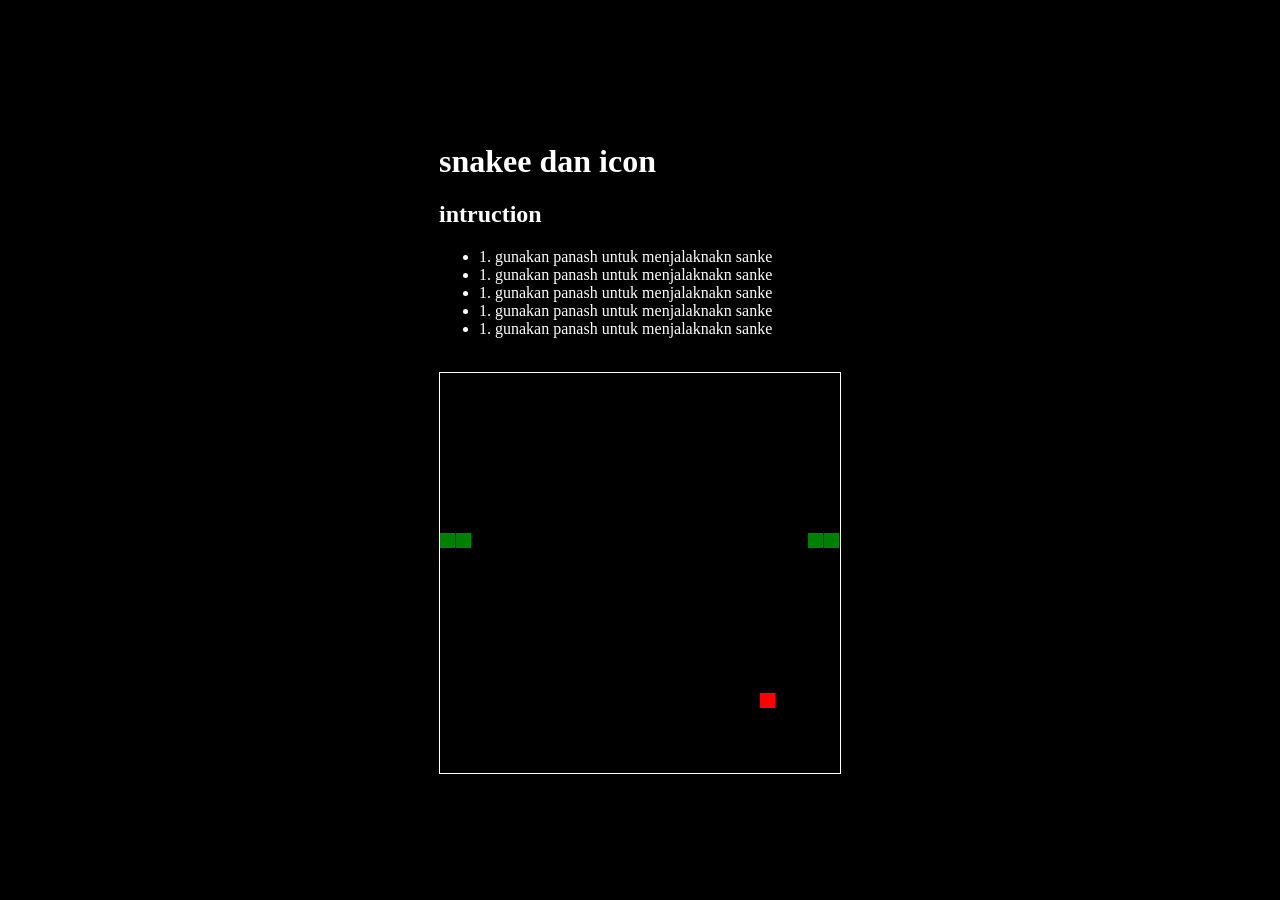
==== snake/snake.html @ fd79216a "first commit" ====
<!DOCTYPE html>
<html>
  <head>
    <title>Basic Snake HTML Game</title>
    <meta charset="UTF-8" />
    <style>
      html,
      body {
        height: 100%;
        margin: 0;
      }
      h1,
      h2,
      ul,
      li {
        color: white;
       position: center;
      }

      body {
        background: black;
        display: flex;
        align-items: center;
        justify-content: center;
      }
      canvas {
          /* margin-top: 900px; */
          /* position: center; */
          /* margin-right: 200px; */
        border: 1px solid white;
      }
    </style>
  </head>
  <body>
      <div>
          <div>
            <h1>snakee dan icon</h1>
            <h2>intruction</h2>
            <ul>
                <li>1. gunakan panash untuk menjalaknakn sanke</li>
                <li>1. gunakan panash untuk menjalaknakn sanke</li>
                <li>1. gunakan panash untuk menjalaknakn sanke</li>
                <li>1. gunakan panash untuk menjalaknakn sanke</li>
                <li>1. gunakan panash untuk menjalaknakn sanke</li>
            </ul>
            <br/>
          </div>
    <canvas width="400" height="400" id="game"></canvas>
    
</div>
    <script>
      var canvas = document.getElementById("game");
      var context = canvas.getContext("2d");

      var grid = 16;
      var count = 0;

      var snake = {
        x: 160,
        y: 160,

        // snake velocity. moves one grid length every frame in either the x or y direction
        dx: grid,
        dy: 0,

        // keep track of all grids the snake body occupies
        cells: [],

        // length of the snake. grows when eating an apple
        maxCells: 4,
      };
      var apple = {
        x: 320,
        y: 320,
      };

      // get random whole numbers in a specific range
      // @see https://stackoverflow.com/a/1527820/2124254
      function getRandomInt(min, max) {
        return Math.floor(Math.random() * (max - min)) + min;
      }

      // game loop
      function loop() {
        requestAnimationFrame(loop);

        // slow game loop to 15 fps instead of 60 (60/15 = 4)
        if (++count < 4) {
          return;
        }

        count = 0;
        context.clearRect(0, 0, canvas.width, canvas.height);

        // move snake by it's velocity
        snake.x += snake.dx;
        snake.y += snake.dy;

        // wrap snake position horizontally on edge of screen
        if (snake.x < 0) {
          snake.x = canvas.width - grid;
        } else if (snake.x >= canvas.width) {
          snake.x = 0;
        }

        // wrap snake position vertically on edge of screen
        if (snake.y < 0) {
          snake.y = canvas.height - grid;
        } else if (snake.y >= canvas.height) {
          snake.y = 0;
        }

        // keep track of where snake has been. front of the array is always the head
        snake.cells.unshift({ x: snake.x, y: snake.y });

        // remove cells as we move away from them
        if (snake.cells.length > snake.maxCells) {
          snake.cells.pop();
        }

        // draw apple
        context.fillStyle = "red";
        context.fillRect(apple.x, apple.y, grid - 1, grid - 1);

        // draw snake one cell at a time
        context.fillStyle = "green";
        snake.cells.forEach(function (cell, index) {
          // drawing 1 px smaller than the grid creates a grid effect in the snake body so you can see how long it is
          context.fillRect(cell.x, cell.y, grid - 1, grid - 1);

          // snake ate apple
          if (cell.x === apple.x && cell.y === apple.y) {
            snake.maxCells++;

            // canvas is 400x400 which is 25x25 grids
            apple.x = getRandomInt(0, 25) * grid;
            apple.y = getRandomInt(0, 25) * grid;
          }

          // check collision with all cells after this one (modified bubble sort)
          for (var i = index + 1; i < snake.cells.length; i++) {
            // snake occupies same space as a body part. reset game
            if (cell.x === snake.cells[i].x && cell.y === snake.cells[i].y) {
              snake.x = 160;
              snake.y = 160;
              snake.cells = [];
              snake.maxCells = 4;
              snake.dx = grid;
              snake.dy = 0;

              apple.x = getRandomInt(0, 25) * grid;
              apple.y = getRandomInt(0, 25) * grid;
            }
          }
        });
      }

      // listen to keyboard events to move the snake
      document.addEventListener("keydown", function (e) {
        // prevent snake from backtracking on itself by checking that it's
        // not already moving on the same axis (pressing left while moving
        // left won't do anything, and pressing right while moving left
        // shouldn't let you collide with your own body)

        // left arrow key
        if (e.which === 37 && snake.dx === 0) {
          snake.dx = -grid;
          snake.dy = 0;
        }
        // up arrow key
        else if (e.which === 38 && snake.dy === 0) {
          snake.dy = -grid;
          snake.dx = 0;
        }
        // right arrow key
        else if (e.which === 39 && snake.dx === 0) {
          snake.dx = grid;
          snake.dy = 0;
        }
        // down arrow key
        else if (e.which === 40 && snake.dy === 0) {
          snake.dy = grid;
          snake.dx = 0;
        }
      });

      // start the game
      requestAnimationFrame(loop);
    </script>
  </body>
</html>
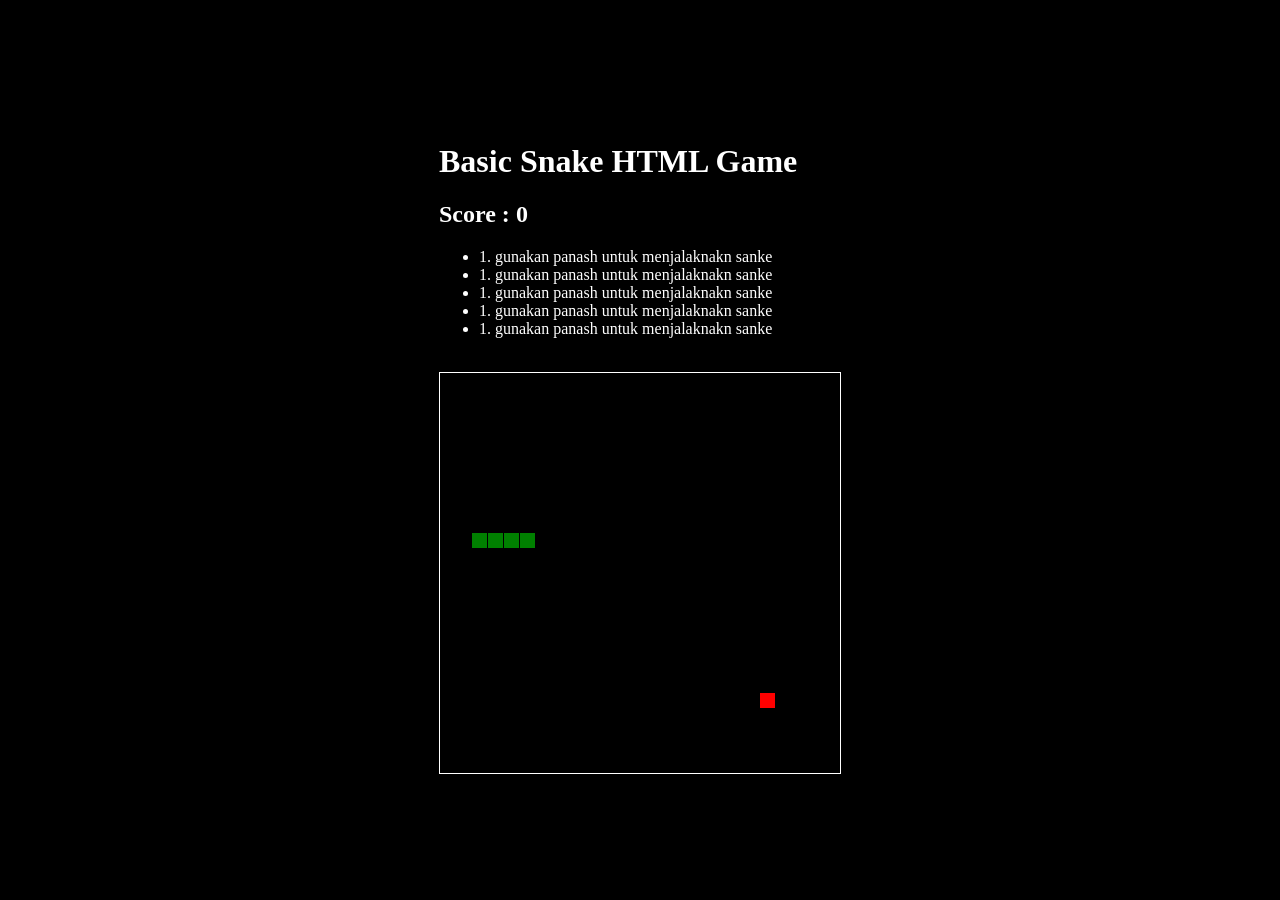
==== commit 3f198c1d: "snake" ====
--- a/snake/snake.html
+++ b/snake/snake.html
@@ -34,8 +34,8 @@
   <body>
       <div>
           <div>
-            <h1>snakee dan icon</h1>
-            <h2>intruction</h2>
+            <h1>Basic Snake HTML Game</h1>
+            <h2>Score : <span id="score">0</span></h2>
             <ul>
                 <li>1. gunakan panash untuk menjalaknakn sanke</li>
                 <li>1. gunakan panash untuk menjalaknakn sanke</li>
@@ -54,6 +54,7 @@
 
       var grid = 16;
       var count = 0;
+      var score = 0;
 
       var snake = {
         x: 160,
@@ -135,6 +136,8 @@
             // canvas is 400x400 which is 25x25 grids
             apple.x = getRandomInt(0, 25) * grid;
             apple.y = getRandomInt(0, 25) * grid;
+            score += 1;
+            document.getElementById("score").innerHTML = score;
           }
 
           // check collision with all cells after this one (modified bubble sort)
@@ -150,6 +153,8 @@
 
               apple.x = getRandomInt(0, 25) * grid;
               apple.y = getRandomInt(0, 25) * grid;
+              score = 0;
+              document.getElementById("score").innerHTML = score;
             }
           }
         });
